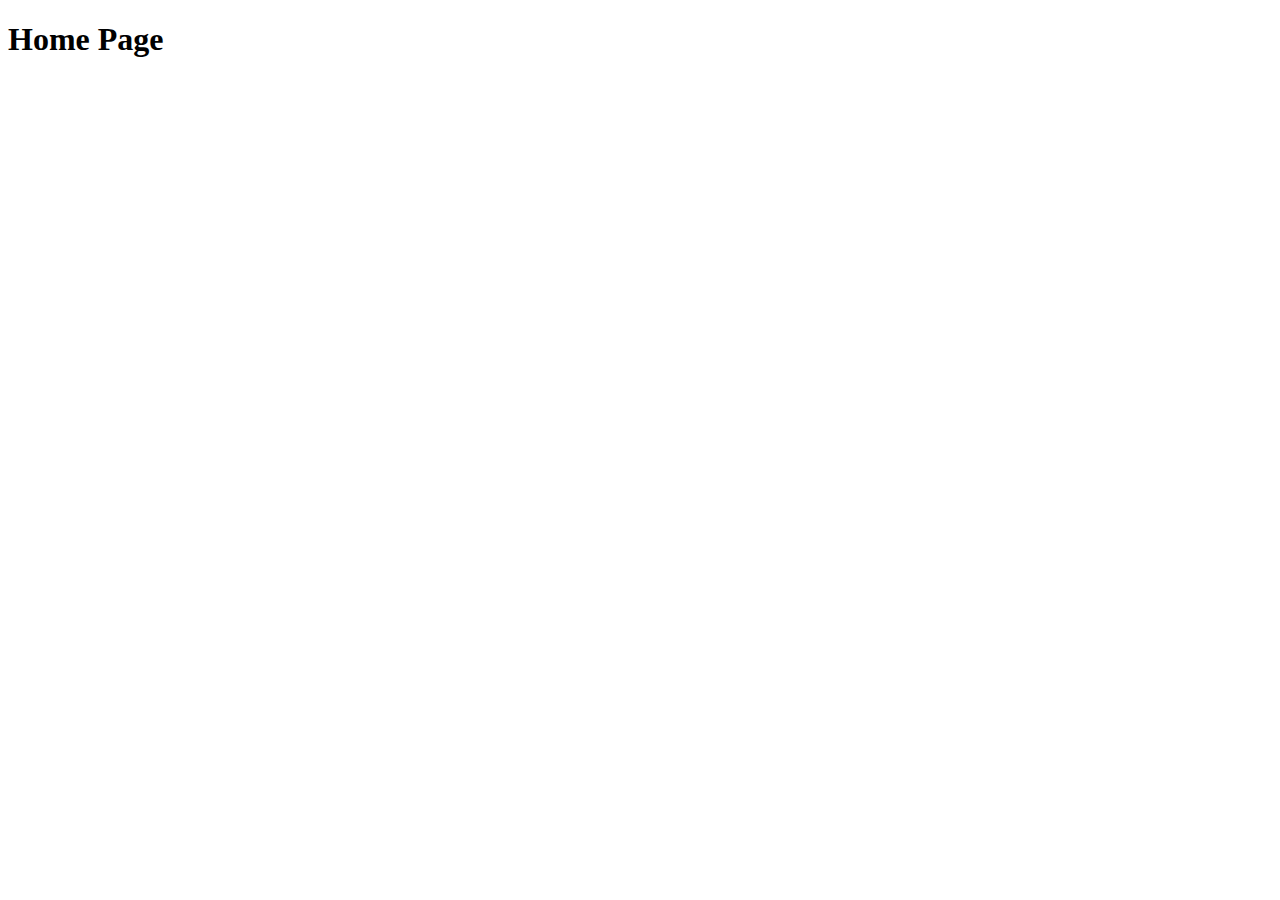
==== index.html @ 8a3690d4 "Added index file" ====
<!DOCTYPE html>
<html lang="en">
<head>
  <meta charset="UTF-8">
  <meta name="viewport" content="width=device-width, initial-scale=1.0">
  <title>Welcome</title>
</head>
<body>
  <h1>Home Page</h1>
</body>
</html>
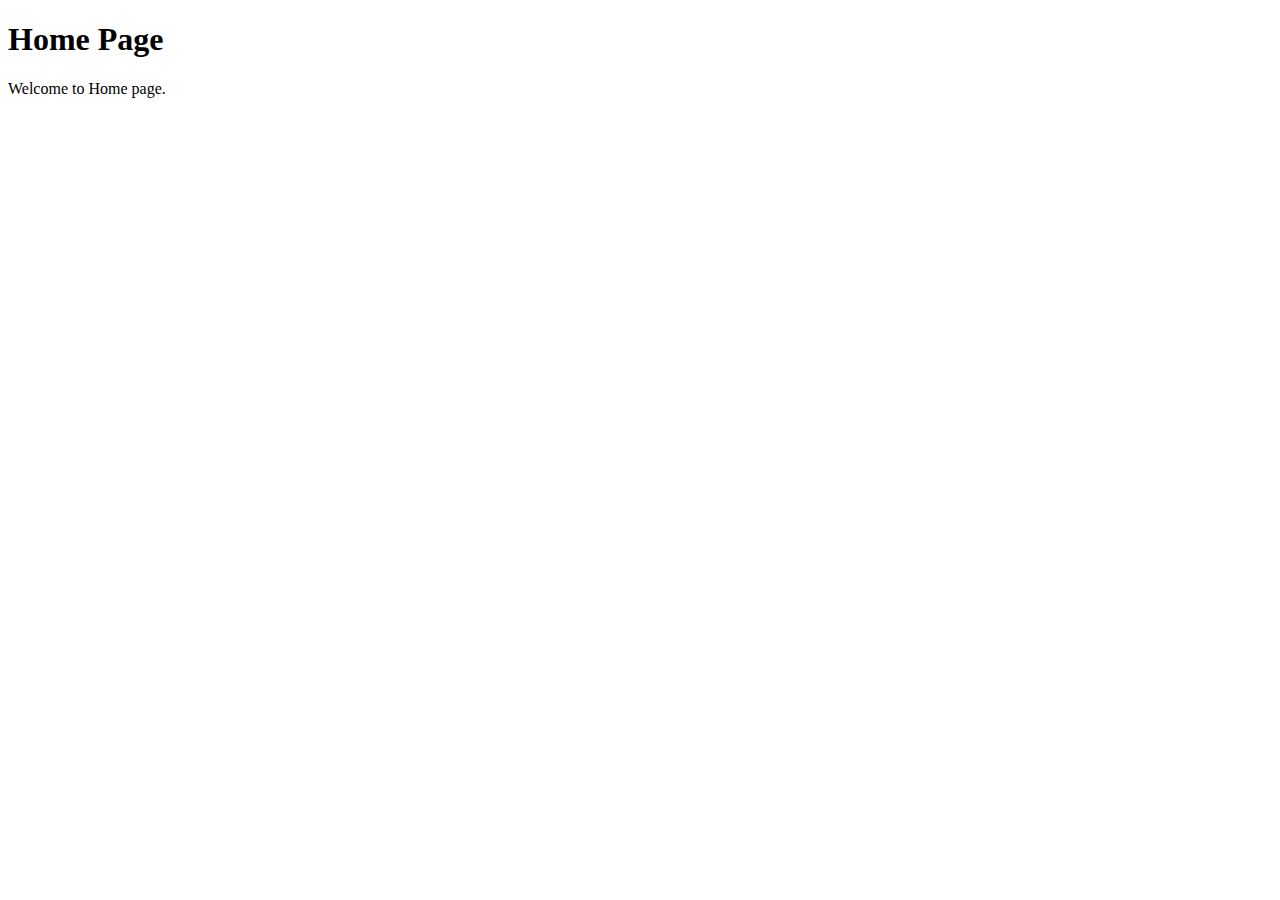
==== commit 4d6a3439: "Added code" ====
--- a/index.html
+++ b/index.html
@@ -7,5 +7,6 @@
 </head>
 <body>
   <h1>Home Page</h1>
+  <p>Welcome to Home page.</p>
 </body>
 </html>